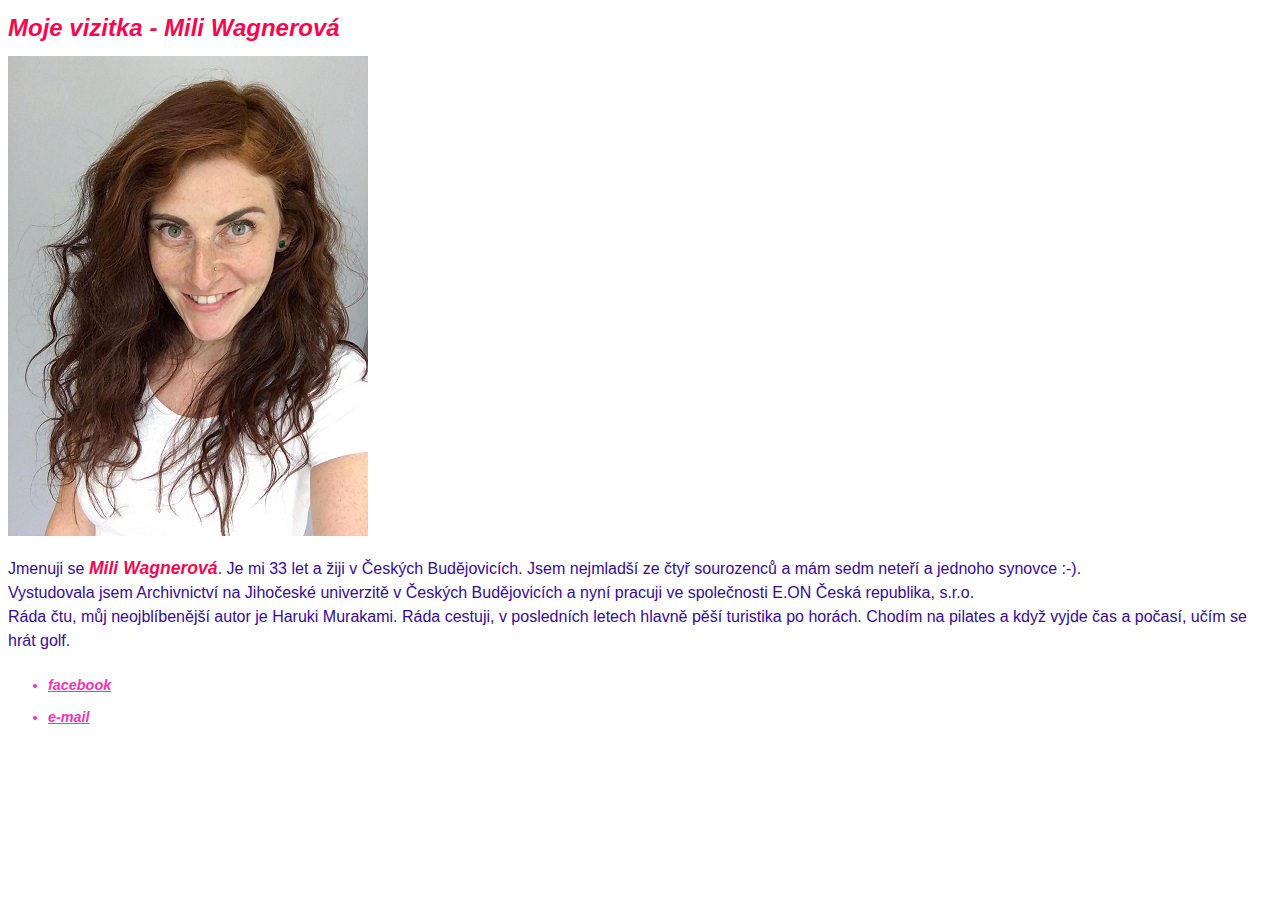
==== ukol-3/index.html @ 86f952c9 "zkouška" ====
<!DOCTYPE html>
<html lang="cs">

<head>
    <meta charset="UTF-8">
    <meta name="viewport" content="width=device-width, initial-scale=1.0">
    <meta http-equiv="X-UA-Compatible" content="ie=edge">
    <title>Mili vizitka</title>
    <meta name="author" content="Mili Wagnerová">
    <link rel="shortcut icon" href="vizitka.jpg" type="image/x-icon">
    <link rel="stylesheet" href="style.css" />


</head>


<body>

    <h1>Moje vizitka - Mili Wagnerová</h1>


    <img src="vizitka.jpg" alt="">

    <p>Jmenuji se <span><strong>Mili Wagnerová</strong></span>. Je mi 33 let a žiji v Českých Budějovicích. Jsem
        nejmladší ze čtyř
        sourozenců a mám sedm neteří a jednoho synovce :-). <br>
        Vystudovala jsem Archivnictví na Jihočeské univerzitě v Českých Budějovicích a nyní pracuji ve společnosti E.ON
        Česká republika, s.r.o. <br>
        Ráda čtu, můj neojblíbenější autor je Haruki Murakami. Ráda cestuji, v posledních letech hlavně pěší turistika
        po horách. Chodím na pilates a když vyjde čas a počasí, učím se hrát golf. </p>

    <ul>
        <li><a href="https://www.facebook.com/milca.wagnerova">facebook</a></li>

        <li><a href="mailto:wagnerovamili@gmail.com">e-mail</a></li>
    </ul>


</body>

</html>
---- ukol-3/style.css ----
body {
    font-family: 'Segoe UI', Tahoma, Geneva, Verdana, sans-serif;
}


h1 {
    font-style: italic;
    font-weight: bold;
    font-size: 1.5rem;
    line-height: 1.5rem;
    color: rgb(247, 7, 79);
}


p {
    font-style: normal;
    font-weight: normal;
    font-size: 1rem;
    line-height: 1.5rem;
    color: rgb(54, 10, 158);   
}


span {
    font-style: italic;
    font-weight: normal;
    font-size: 1.1rem;
    color: rgb(247, 7, 79);
}


ul {
    font-style: italic;
    font-weight: bold;
    font-size: 0.9rem;
    line-height: 2rem;
    color: rgb(245, 50, 186);
}


a {
    color: rgb(245, 50, 186);
}
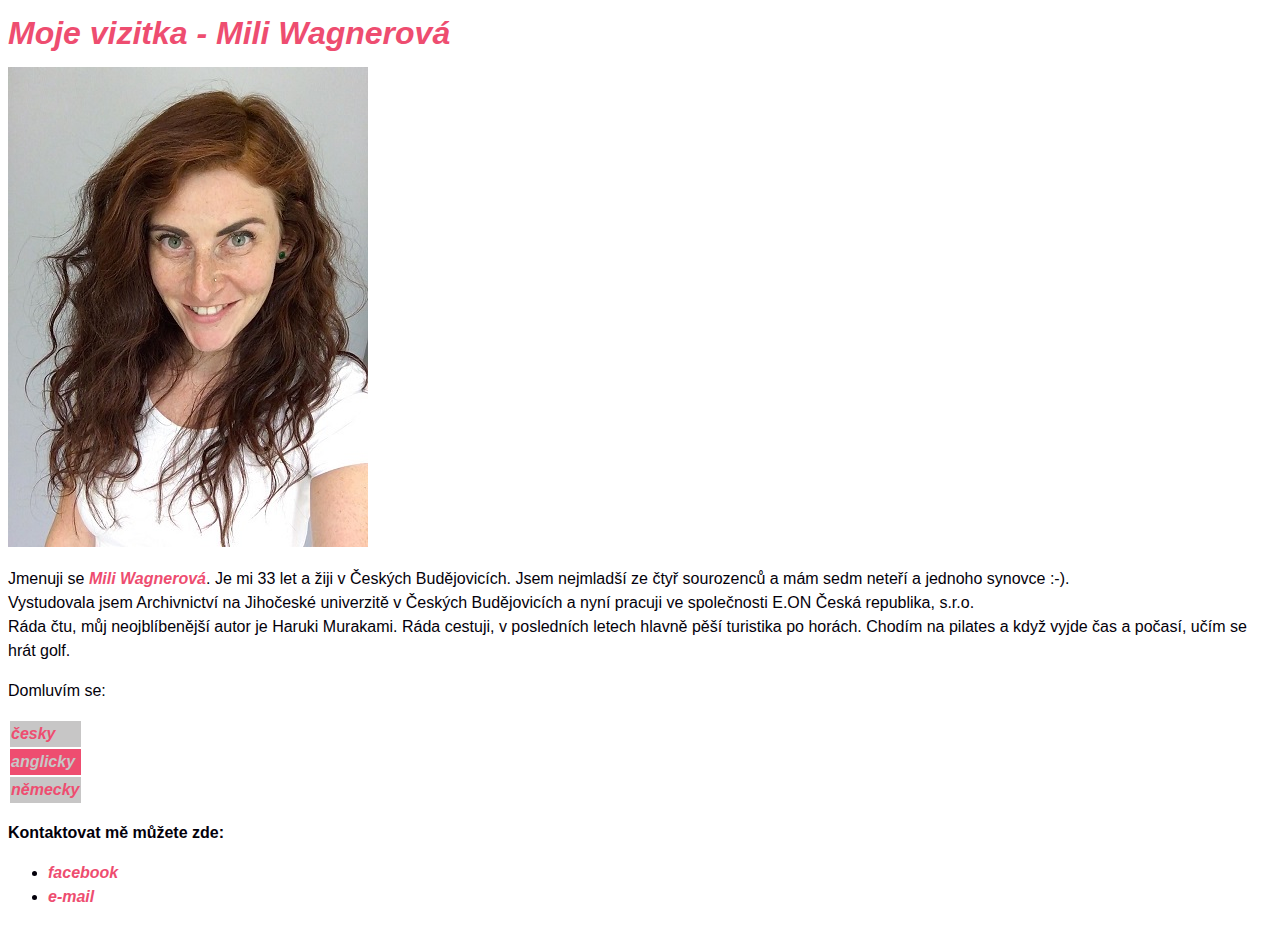
==== commit c375846b: "ukol-3" ====
--- a/ukol-3/index.html
+++ b/ukol-3/index.html
@@ -10,31 +10,52 @@
     <link rel="shortcut icon" href="vizitka.jpg" type="image/x-icon">
     <link rel="stylesheet" href="style.css" />
 
-
 </head>
 
 
 <body>
 
-    <h1>Moje vizitka - Mili Wagnerová</h1>
+    <header class="nadpis">
+        <h1>Moje vizitka - Mili Wagnerová</h1>
+    </header>
 
+    <main>
 
-    <img src="vizitka.jpg" alt="">
+        <img src="vizitka.jpg" alt="">
 
-    <p>Jmenuji se <span><strong>Mili Wagnerová</strong></span>. Je mi 33 let a žiji v Českých Budějovicích. Jsem
-        nejmladší ze čtyř
-        sourozenců a mám sedm neteří a jednoho synovce :-). <br>
-        Vystudovala jsem Archivnictví na Jihočeské univerzitě v Českých Budějovicích a nyní pracuji ve společnosti E.ON
-        Česká republika, s.r.o. <br>
-        Ráda čtu, můj neojblíbenější autor je Haruki Murakami. Ráda cestuji, v posledních letech hlavně pěší turistika
-        po horách. Chodím na pilates a když vyjde čas a počasí, učím se hrát golf. </p>
+        <div class="odstavecA">
+            <p>Jmenuji se <span class="important"><strong>Mili Wagnerová</strong></span>. Je mi 33 let a žiji v Českých Budějovicích. Jsem nejmladší ze čtyř sourozenců a mám sedm neteří a jednoho synovce :-). <br> Vystudovala jsem Archivnictví na Jihočeské
+                univerzitě v Českých Budějovicích a nyní pracuji ve společnosti E.ON Česká republika, s.r.o. <br> Ráda čtu, můj neojblíbenější autor je Haruki Murakami. Ráda cestuji, v posledních letech hlavně pěší turistika po horách. Chodím na pilates
+                a když vyjde čas a počasí, učím se hrát golf. </p>
+        </div>
 
-    <ul>
-        <li><a href="https://www.facebook.com/milca.wagnerova">facebook</a></li>
+        <div class="odstavecA">
+            <p>Domluvím se:</p>
 
-        <li><a href="mailto:wagnerovamili@gmail.com">e-mail</a></li>
-    </ul>
+            <table class="tabulka">
+                <tr>
+                    <td>česky</td>
+                </tr>
+                <tr>
+                    <td>anglicky</td>
+                </tr>
+                <tr>
+                    <td>německy</td>
+                </tr>
+            </table>
+        </div>
 
+        <div class="odstavecB">
+            <p>Kontaktovat mě můžete zde:</p>
+
+            <ul>
+                <li><a href="https://www.facebook.com/milca.wagnerova">facebook</a></li>
+
+                <li><a href="mailto:wagnerovamili@gmail.com">e-mail</a></li>
+            </ul>
+        </div>
+
+    </main>
 
 </body>
 
--- a/ukol-3/style.css
+++ b/ukol-3/style.css
@@ -1,43 +1,71 @@
-body {
-    font-family: 'Segoe UI', Tahoma, Geneva, Verdana, sans-serif;
-}
-
-
-h1 {
-    font-style: italic;
-    font-weight: bold;
-    font-size: 1.5rem;
-    line-height: 1.5rem;
-    color: rgb(247, 7, 79);
-}
-
-
-p {
-    font-style: normal;
-    font-weight: normal;
-    font-size: 1rem;
-    line-height: 1.5rem;
-    color: rgb(54, 10, 158);   
-}
-
-
-span {
-    font-style: italic;
-    font-weight: normal;
-    font-size: 1.1rem;
-    color: rgb(247, 7, 79);
-}
-
-
-ul {
-    font-style: italic;
-    font-weight: bold;
-    font-size: 0.9rem;
-    line-height: 2rem;
-    color: rgb(245, 50, 186);
-}
-
-
-a {
-    color: rgb(245, 50, 186);
-}+                            * {
+                                box-sizing: border-box;
+                                font-family: 'Segoe UI', Tahoma, Geneva, Verdana, sans-serif;
+                            }
+                            
+                            .nadpis {
+                                font-style: italic;
+                                font-weight: normal;
+                                font-size: 1rem;
+                                line-height: 1.5rem;
+                                color: rgb(238, 77, 112);
+                            }
+                            
+                            .odstavecA {
+                                font-style: normal;
+                                font-weight: normal;
+                                font-size: 1rem;
+                                line-height: 1.5rem;
+                                color: rgb(3, 0, 10);
+                            }
+                            
+                            .odstavecB {
+                                font-style: normal;
+                                font-weight: bold;
+                                font-size: 1rem;
+                                line-height: 1.5rem;
+                                color: rgb(3, 0, 10);
+                            }
+                            
+                            .important {
+                                font-style: italic;
+                                color: rgb(238, 77, 112);
+                            }
+                            
+                            .tabulka {
+                                font-style: italic;
+                                font-weight: bold;
+                            }
+                            
+                            table tr:nth-child(2n+1) {
+                                color: rgb(238, 77, 112);
+                                background: rgb(199, 198, 198);
+                            }
+                            
+                            table tr:nth-child(2n) {
+                                color: rgb(199, 198, 198);
+                                background: rgb(238, 77, 112);
+                            }
+                            
+                            main a {
+                                font-style: italic;
+                                text-decoration: none
+                            }
+                            
+                            main a:link {
+                                color: rgb(238, 77, 112);
+                            }
+                            
+                            main a:visited {
+                                color: rgb(19, 7, 131);
+                            }
+                            
+                            main a:hover {
+                                color: rgb(71, 141, 94);
+                                text-decoration: underline
+                            }
+                            
+                            main a:focus {
+                                color: rgb(8, 8, 8);
+                                text-decoration: underline
+                            }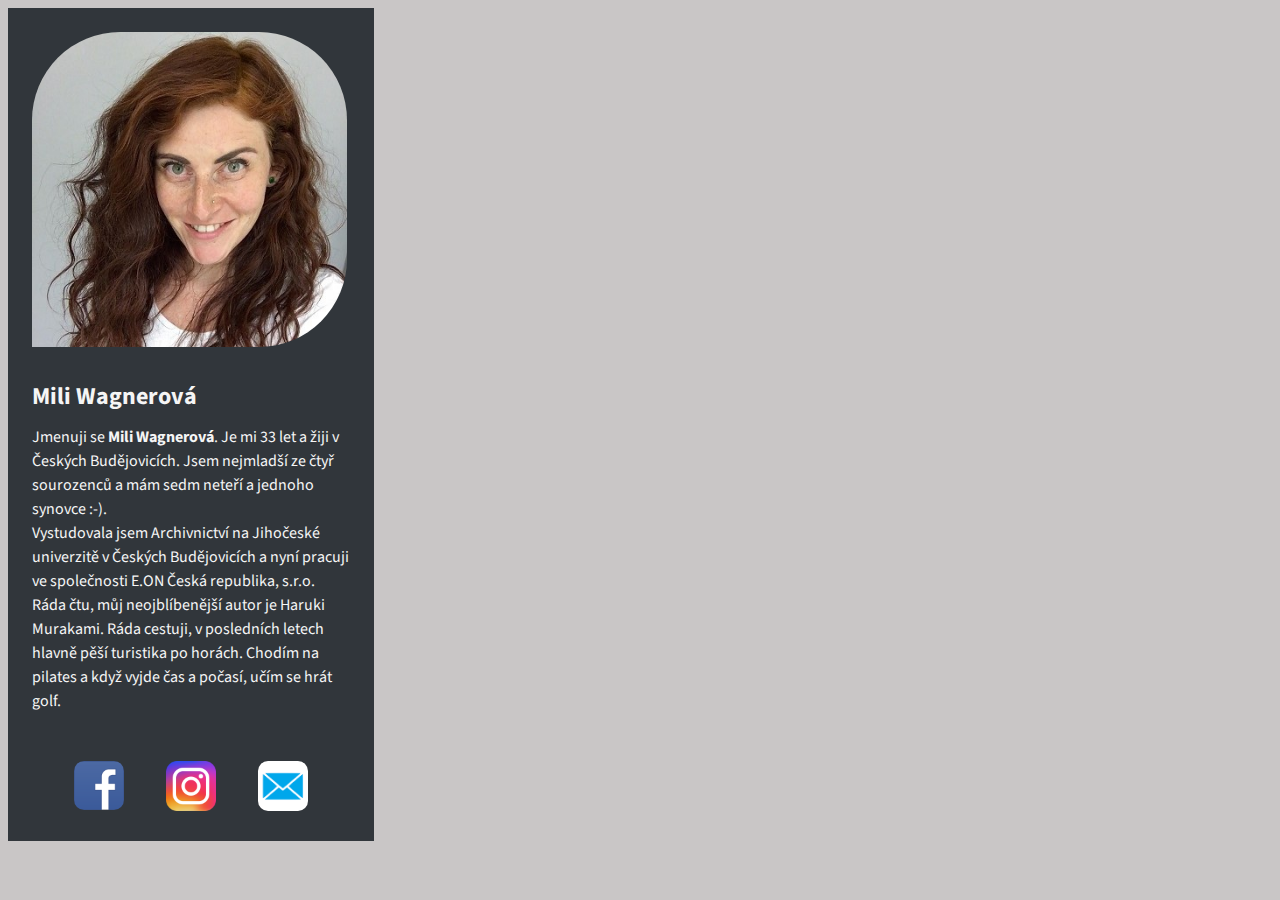
==== commit 0fb1de8e: "zkouším" ====
--- a/ukol-3/index.html
+++ b/ukol-3/index.html
@@ -1,62 +1,40 @@
 <!DOCTYPE html>
 <html lang="cs">
 
-<head>
-    <meta charset="UTF-8">
-    <meta name="viewport" content="width=device-width, initial-scale=1.0">
-    <meta http-equiv="X-UA-Compatible" content="ie=edge">
-    <title>Mili vizitka</title>
-    <meta name="author" content="Mili Wagnerová">
-    <link rel="shortcut icon" href="vizitka.jpg" type="image/x-icon">
-    <link rel="stylesheet" href="style.css" />
+    <head>
+        <meta charset="UTF-8">
+        <meta name="viewport" content="width=device-width, initial-scale=1.0">
+        <meta http-equiv="X-UA-Compatible" content="ie=edge">
+        <title>Mili vizitka</title>
+        <meta name="author" content="Mili Wagnerová">
+        <link rel="shortcut icon" href="vizitka.jpg" type="image/x-icon">
+        <link rel="stylesheet" href="style.css" />
+        <link href="https://fonts.googleapis.com/css?family=Source+Sans+Pro:400,600&display=swap&subset=latin-ext" rel="stylesheet">
+    </head>
 
-</head>
-
-
-<body>
-
-    <header class="nadpis">
-        <h1>Moje vizitka - Mili Wagnerová</h1>
-    </header>
-
-    <main>
-
-        <img src="vizitka.jpg" alt="">
-
-        <div class="odstavecA">
-            <p>Jmenuji se <span class="important"><strong>Mili Wagnerová</strong></span>. Je mi 33 let a žiji v Českých Budějovicích. Jsem nejmladší ze čtyř sourozenců a mám sedm neteří a jednoho synovce :-). <br> Vystudovala jsem Archivnictví na Jihočeské
-                univerzitě v Českých Budějovicích a nyní pracuji ve společnosti E.ON Česká republika, s.r.o. <br> Ráda čtu, můj neojblíbenější autor je Haruki Murakami. Ráda cestuji, v posledních letech hlavně pěší turistika po horách. Chodím na pilates
-                a když vyjde čas a počasí, učím se hrát golf. </p>
-        </div>
-
-        <div class="odstavecA">
-            <p>Domluvím se:</p>
-
-            <table class="tabulka">
-                <tr>
-                    <td>česky</td>
-                </tr>
-                <tr>
-                    <td>anglicky</td>
-                </tr>
-                <tr>
-                    <td>německy</td>
-                </tr>
-            </table>
-        </div>
-
-        <div class="odstavecB">
-            <p>Kontaktovat mě můžete zde:</p>
-
-            <ul>
-                <li><a href="https://www.facebook.com/milca.wagnerova">facebook</a></li>
-
-                <li><a href="mailto:wagnerovamili@gmail.com">e-mail</a></li>
+    <body>
+        <div class="content">
+            <header><img class="my-photo" src="images/vizitka.jpg" alt=""></header>
+            <main>
+                <div class="information">
+                    <h1>Mili Wagnerová</h1>
+                    <p>Jmenuji se <strong>Mili Wagnerová</strong>. Je mi 33 let a žiji v Českých Budějovicích. Jsem nejmladší ze čtyř sourozenců a mám sedm neteří a jednoho synovce :-). <br>Vystudovala jsem Archivnictví na Jihočeské univerzitě v Českých
+                        Budějovicích a nyní pracuji ve společnosti E.ON Česká republika, s.r.o. <br>Ráda čtu, můj neojblíbenější autor je Haruki Murakami. Ráda cestuji, v posledních letech hlavně pěší turistika po horách. Chodím na pilates a když vyjde
+                        čas a počasí, učím se hrát golf. </p>
+                </div>
+            </main>
+            <ul class="links">
+                <li>
+                    <a class="facebook" href="https://www.facebook.com/milca.wagnerova"><img class="facebook-icon" src="images/facebook-logo-966BBFBC34-seeklogo.com.png"></a>
+                </li>
+                <li>
+                    <a class="instagram" href="https://www.instagram.com/milcawagnerova/"><img class="instagram-icon" src="images/instagram-new-2016-logo-D9D42A0AD4-seeklogo.com.png"></a>
+                </li>
+                <li>
+                    <a class="mail" href="mailto:wagnerovamili@gmail.com"><img class="mail-icon" src="images/mail.png"></a>
+                </li>
             </ul>
         </div>
-
-    </main>
-
-</body>
+    </body>
 
 </html>--- a/ukol-3/style.css
+++ b/ukol-3/style.css
@@ -1,71 +1,57 @@
-                            * {
-                                box-sizing: border-box;
-                                font-family: 'Segoe UI', Tahoma, Geneva, Verdana, sans-serif;
-                            }
-                            
-                            .nadpis {
-                                font-style: italic;
-                                font-weight: normal;
-                                font-size: 1rem;
-                                line-height: 1.5rem;
-                                color: rgb(238, 77, 112);
-                            }
-                            
-                            .odstavecA {
-                                font-style: normal;
-                                font-weight: normal;
-                                font-size: 1rem;
-                                line-height: 1.5rem;
-                                color: rgb(3, 0, 10);
-                            }
-                            
-                            .odstavecB {
-                                font-style: normal;
-                                font-weight: bold;
-                                font-size: 1rem;
-                                line-height: 1.5rem;
-                                color: rgb(3, 0, 10);
-                            }
-                            
-                            .important {
-                                font-style: italic;
-                                color: rgb(238, 77, 112);
-                            }
-                            
-                            .tabulka {
-                                font-style: italic;
-                                font-weight: bold;
-                            }
-                            
-                            table tr:nth-child(2n+1) {
-                                color: rgb(238, 77, 112);
-                                background: rgb(199, 198, 198);
-                            }
-                            
-                            table tr:nth-child(2n) {
-                                color: rgb(199, 198, 198);
-                                background: rgb(238, 77, 112);
-                            }
-                            
-                            main a {
-                                font-style: italic;
-                                text-decoration: none
-                            }
-                            
-                            main a:link {
-                                color: rgb(238, 77, 112);
-                            }
-                            
-                            main a:visited {
-                                color: rgb(19, 7, 131);
-                            }
-                            
-                            main a:hover {
-                                color: rgb(71, 141, 94);
-                                text-decoration: underline
-                            }
-                            
-                            main a:focus {
-                                color: rgb(8, 8, 8);
-                                text-decoration: underline
-                            }+body {
+    font-family: 'Source Sans Pro', sans-serif;
+    background-color: rgb(201, 198, 198);
+}
+
+.content {
+    width: 350px;
+    background-color: #31363b;
+    color: whitesmoke;
+    padding: 0.5rem;
+}
+
+.information {
+    padding: 0rem 1rem 1rem 1rem;
+}
+
+header {
+    align-items: center;
+}
+
+.my-photo {
+    width: 90%;
+    border-radius: 30% 30% 30% 0%;
+    padding: 1rem;
+}
+
+h1 {
+    font-size: 1.5rem;
+    line-height: 1.5rem;
+}
+
+p {
+    font-size: 1rem;
+    line-height: 1.5rem;
+}
+
+.links {
+    margin: 0;
+    padding: 1rem;
+    display: flex;
+    list-style-type: none;
+    justify-content: space-evenly;
+}
+
+.facebook-icon {
+    width: 50px;
+    border-radius: 10px;
+}
+
+.instagram-icon {
+    width: 50px;
+}
+
+.mail-icon {
+    width: 50px;
+    border-radius: 10px;
+}